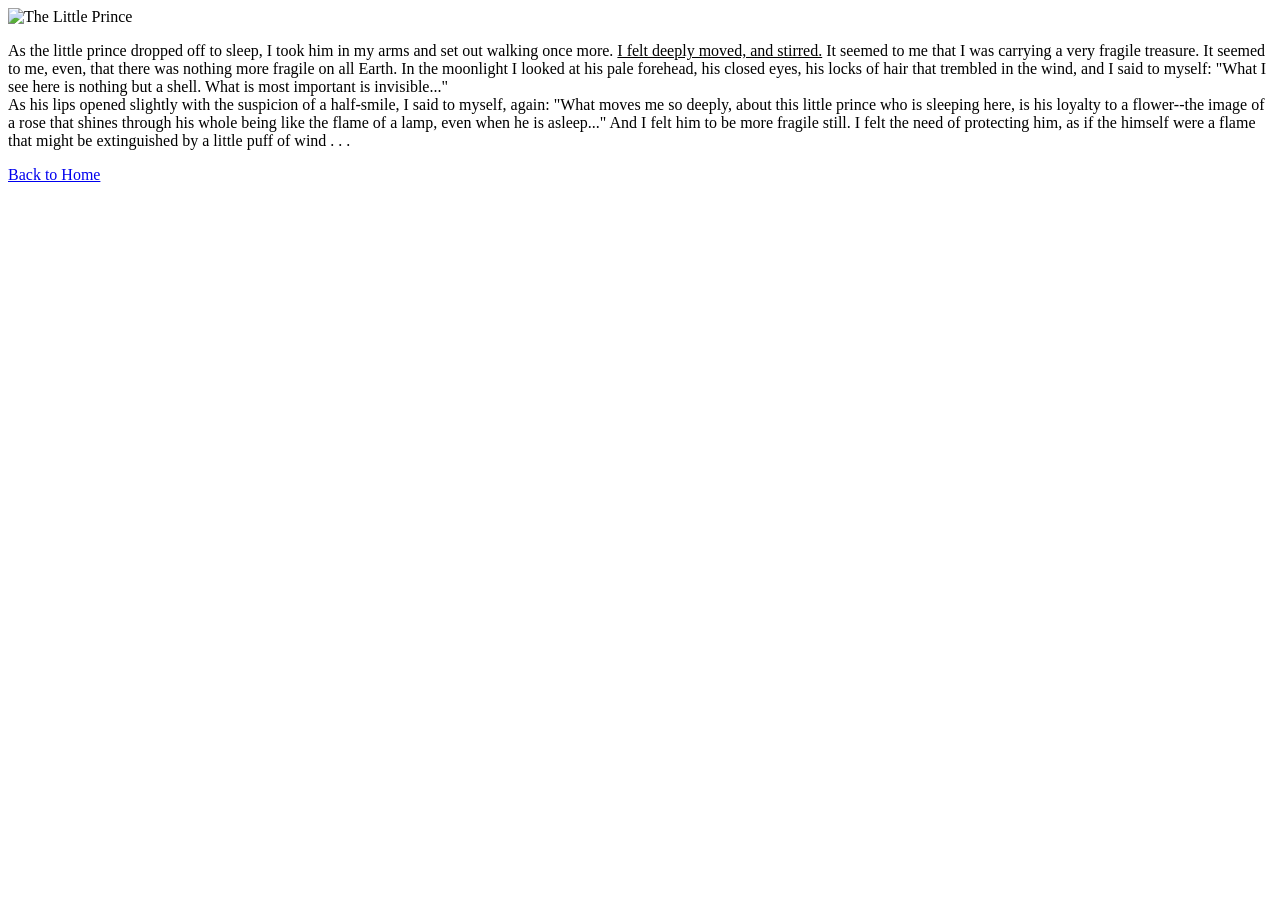
==== little_prince.html @ 7202b9b5 "Create little_prince.html Created The Little Prince book info page" ====
<!DOCTYPE html>

<html>

<head>
    <title>The Little Prince</title>
    <link rel="stylesheet" href="style.css">
</head>

<body>

<div class="little-prince-page">

    <img src="img/little_prince.jpg" alt="The Little Prince">

    <p>
        As the little prince dropped off to sleep, I took him in my arms and set out walking once more.
        <u>I felt deeply moved, and stirred.</u> It seemed to me that I was
        <span class="highlight">carrying a very fragile treasure.</span>
        <span class="highlight">It seemed to me, even, that there was nothing more fragile on all Earth.</span>
        In the moonlight I looked at his pale forehead, his closed eyes, his locks of hair that trembled in the wind,
        and I said to myself:
        <span class="red-bold">"What I see here is nothing but a shell. What is most important is invisible..."</span>

        <br>

        As his lips opened slightly with the suspicion of a half-smile, I said to myself, again:
        <span class="red-bold">"What moves me so deeply, about this little prince who is sleeping here, is his loyalty to a flower--the image of a rose that shines through his whole being like the flame of a lamp, even when he is asleep..."</span>

        And I felt him to be more fragile still. I felt the need of protecting him, as if the himself were a flame that might be extinguished by a little puff of wind . . .
    </p>

    <a href="index.html">Back to Home</a>

</div>

</body>

</html>
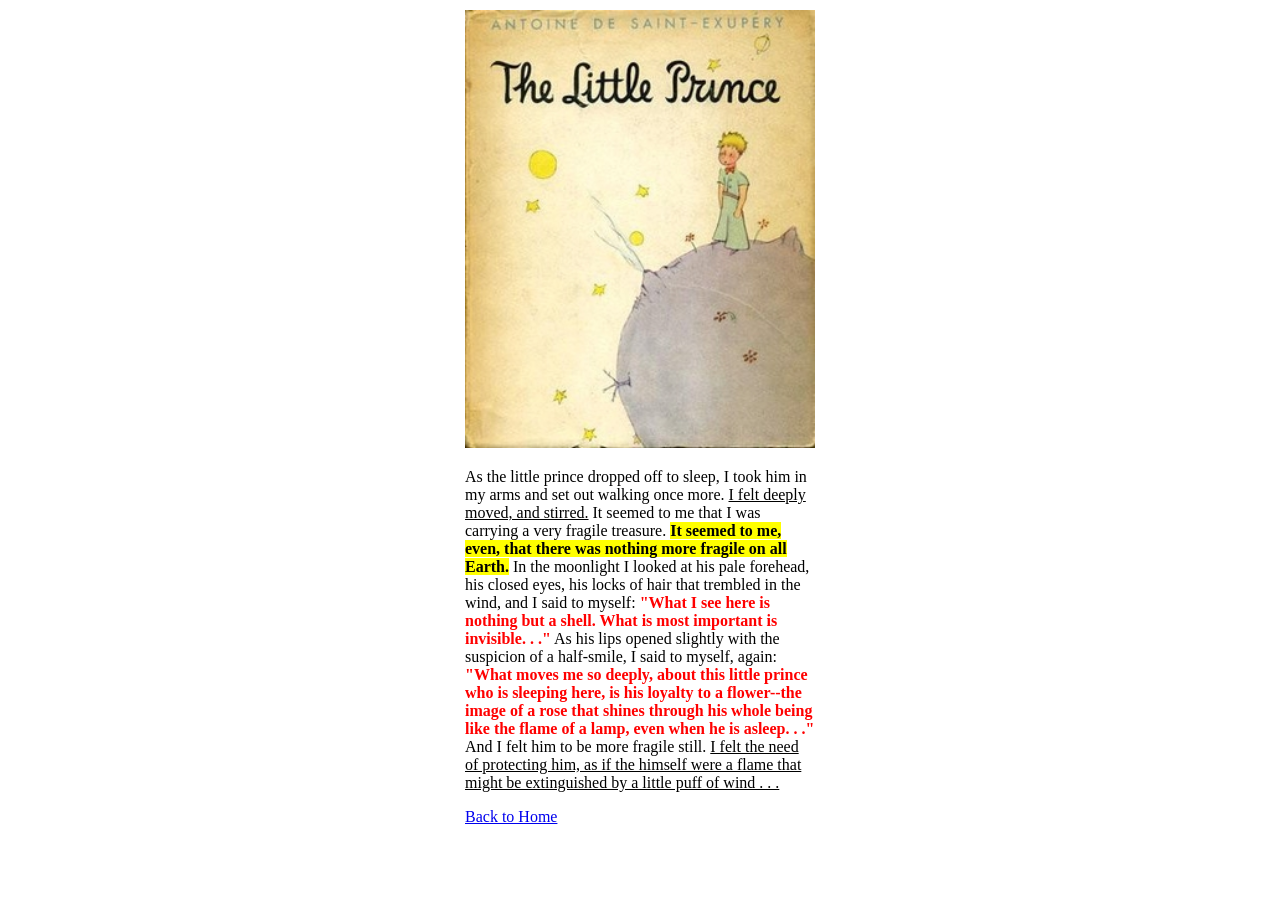
==== commit aeaa5950: "Update little_prince.html" ====
--- a/little_prince.html
+++ b/little_prince.html
@@ -15,19 +15,14 @@
 
     <p>
         As the little prince dropped off to sleep, I took him in my arms and set out walking once more.
-        <u>I felt deeply moved, and stirred.</u> It seemed to me that I was
-        <span class="highlight">carrying a very fragile treasure.</span>
+        <u>I felt deeply moved, and stirred.</u> It seemed to me that I was carrying a very fragile treasure.
         <span class="highlight">It seemed to me, even, that there was nothing more fragile on all Earth.</span>
         In the moonlight I looked at his pale forehead, his closed eyes, his locks of hair that trembled in the wind,
         and I said to myself:
-        <span class="red-bold">"What I see here is nothing but a shell. What is most important is invisible..."</span>
-
-        <br>
-
+        <span class="red-bold">"What I see here is nothing but a shell. What is most important is invisible. . ."</span>
         As his lips opened slightly with the suspicion of a half-smile, I said to myself, again:
-        <span class="red-bold">"What moves me so deeply, about this little prince who is sleeping here, is his loyalty to a flower--the image of a rose that shines through his whole being like the flame of a lamp, even when he is asleep..."</span>
-
-        And I felt him to be more fragile still. I felt the need of protecting him, as if the himself were a flame that might be extinguished by a little puff of wind . . .
+        <span class="red-bold">"What moves me so deeply, about this little prince who is sleeping here, is his loyalty to a flower--the image of a rose that shines through his whole being like the flame of a lamp, even when he is asleep. . ."</span>
+        And I felt him to be more fragile still. <u>I felt the need of protecting him, as if the himself were a flame that might be extinguished by a little puff of wind . . .</u>
     </p>
 
     <a href="index.html">Back to Home</a>
--- a/style.css
+++ b/style.css
@@ -0,0 +1,26 @@
+body {
+font-family: "Times New Roman", Times, serif;
+}
+
+.little-prince-page {
+width: 350px;
+margin: 10px auto;
+}
+
+.little-prince-page img {
+width: 350px;
+}
+
+.highlight {
+background-color: yellow;
+font-weight: bold;
+}
+
+.red-bold {
+color: red;
+font-weight: bold;
+}
+
+.little-prince-page a {
+margin-top: 6px;
+}
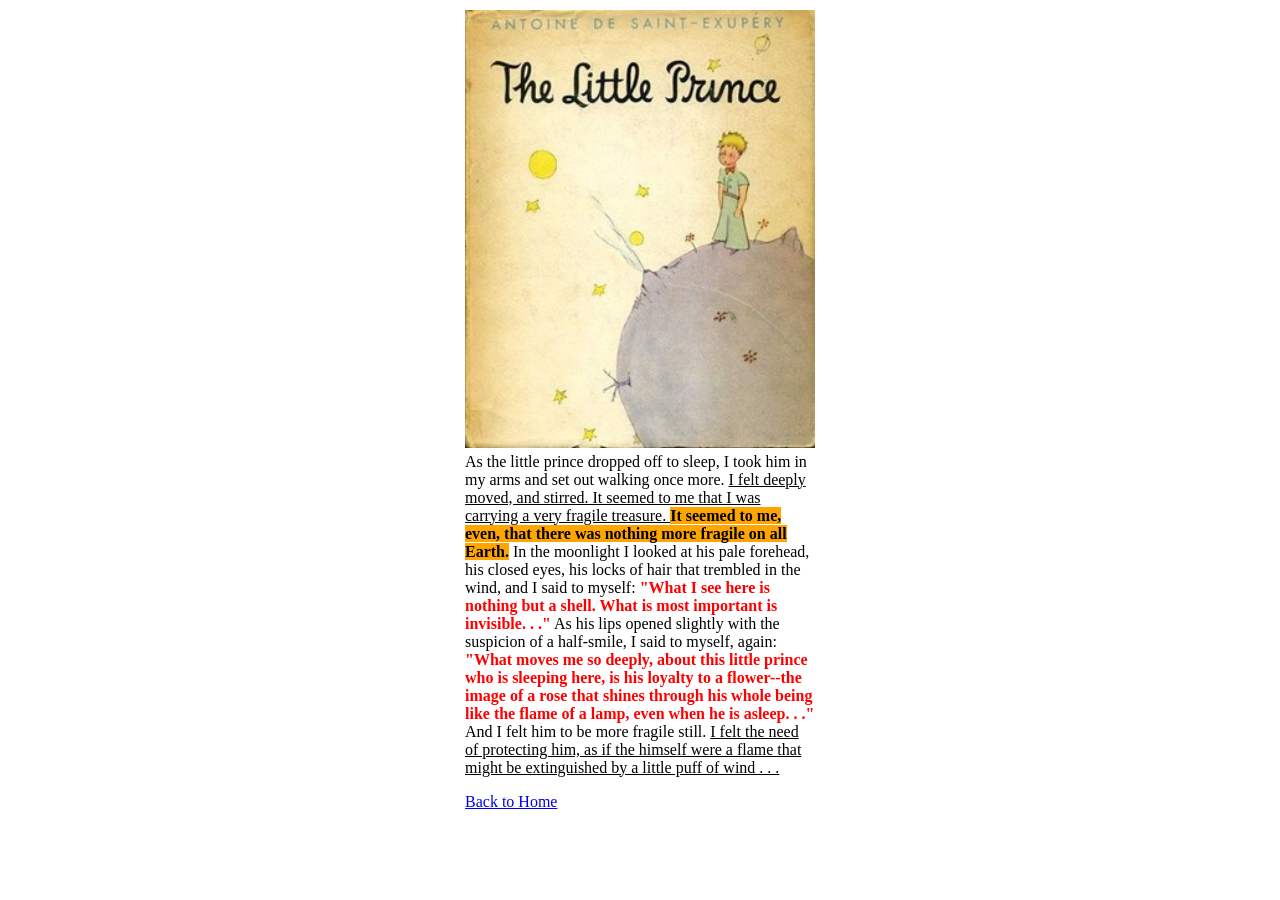
==== commit cc8db5ba: "Update little_prince.html" ====
--- a/little_prince.html
+++ b/little_prince.html
@@ -15,7 +15,7 @@
 
     <p>
         As the little prince dropped off to sleep, I took him in my arms and set out walking once more.
-        <u>I felt deeply moved, and stirred.</u> It seemed to me that I was carrying a very fragile treasure.
+        <u>I felt deeply moved, and stirred. It seemed to me that I was carrying a very fragile treasure. </u>
         <span class="highlight">It seemed to me, even, that there was nothing more fragile on all Earth.</span>
         In the moonlight I looked at his pale forehead, his closed eyes, his locks of hair that trembled in the wind,
         and I said to myself:
--- a/style.css
+++ b/style.css
@@ -11,8 +11,12 @@
 width: 350px;
 }
 
+.little-prince-page p {
+margin-top: 0.5px;
+}
+
 .highlight {
-background-color: yellow;
+background-color: orange;
 font-weight: bold;
 }
 
